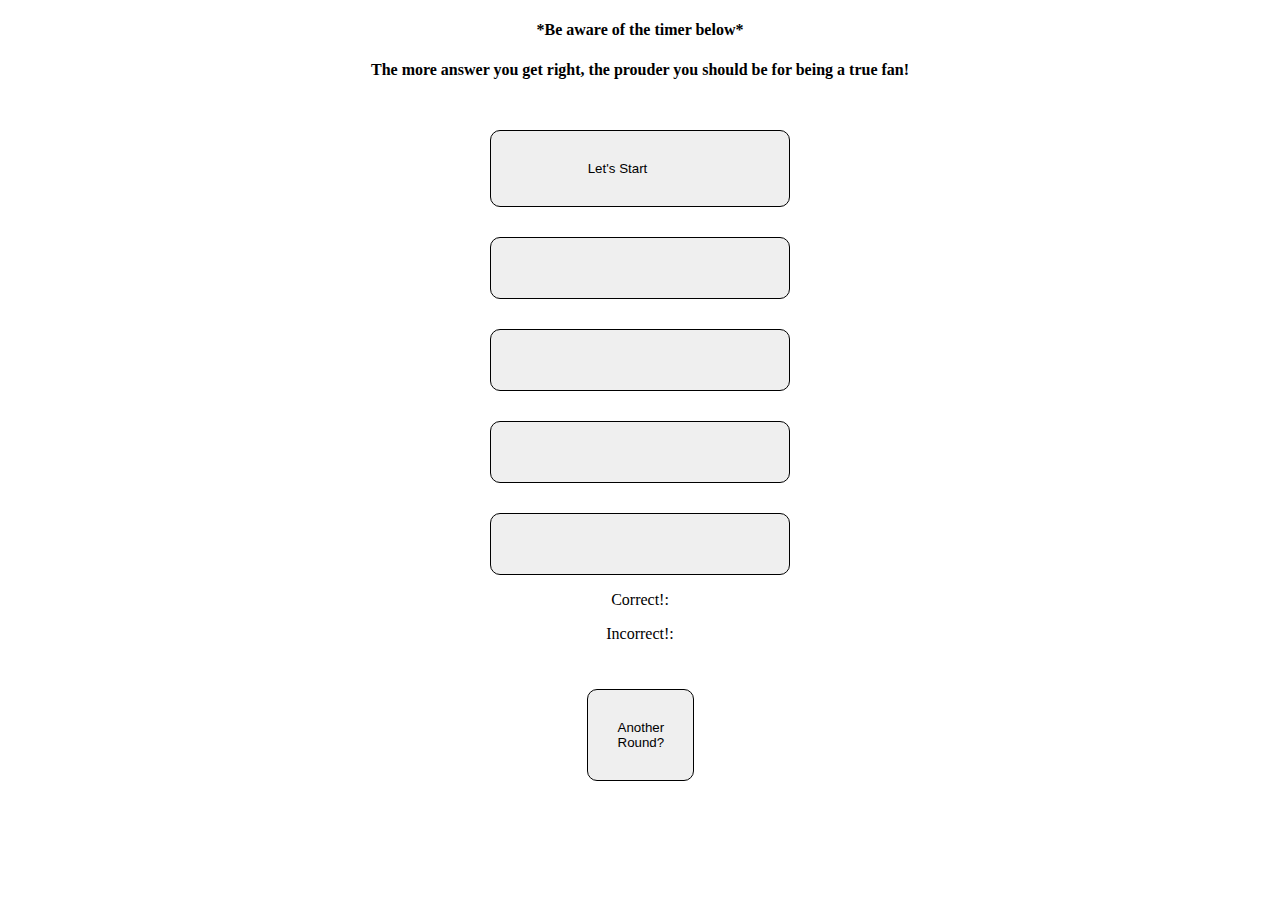
==== trivia.html @ 52ba0c5e "add" ====
<!DOCTYPE html>
<html>
<head>
	<title>Trivia Game</title>
  <script src="https://cdnjs.cloudflare.com/ajax/libs/jquery/3.2.1/jquery.min.js"></script>
  <link rel="stylesheet" type="text/css" href="assets/css/reset.css">
  <link rel="stylesheet" type="text/css" href="assets/css/style.css">

</head>
<body>
    <script src="assets/javascript/app.js"></script>
    	
   
	    <div class="container">
	    	<h4><p>*Be aware of the timer below*</p></h4>
	    	<h4><p>The more answer you get right, the prouder you should be for being a true fan!</p></h4>
	    	<div class="startButton"><button type="Button" onclick="alert('Your Mission, should you choose to accept it is to challenge your kowledge on Blizzard')">Let's Start</button></div>

	    	<div class="game"></div>
		    <div class="timer"></div>
		    <div class="question"></div>
		    <div class="answers">
		    	
		    	<!--Creating button options for user to click on-->
		    	<!--grid system to divide up the buttons-->
		    		<div id="grid">
				    	<div class="AnswerChoices">
				    			
				    			<div><button id="button1"><span id="choice1"></span></button></div>

					    		<div><button id="button2"><span id="choice2"></span></button></div>

					    		<div><button id="button3"><span id="choice3"></span></button></div>

					    		<div><button id="button4"><span id="choice4"></span></button></div>

					    	<div class="clear"></div>
					    	</div>


		    		</div>
	    	</div>

	    <footer>
	    	<p id="correct answer">Correct!: </p>
	    	<p id="wrong answer">Incorrect!: </p>
	    	<button id="reset">Another Round?</button>
	    </footer>
	    </div>
	    			<!--Want this to load as a separate page from the quiz
	    	    	<div class="wrapper">
	    		<h1><p>Your Mission, should you choose to accept it is to challenge your kowledge on Blizzard Entertainment</p></h1>
	    		<p>Let's get started!!</p>
	    	</div>-->



</body>
</html>
---- assets/css/style.css ----
.container {
	text-align: center;
	align-items: center;
	clear:both;

}

button {
	width: 300px;
	padding: 30px;
	border: 1px solid black;
	border-radius: 10px 10px 10px 10px;
	padding-right: 75px;
	grid-column: 3;
	grid-row: 1;
	clear:both;
	margin-top: 30px;

}

button#reset {
	width: 70px;

}
button:hover {
	box-shadow: 5px 5px 5px rgba(0,0,0,5);
	align-items: center;
	clear:both;
	outline: 0;
	cursor: pointer;
}


#grid {

	font-size: 60px;
	text-align: center;
	padding: 2px opx;
	border-radius: 50px;
}

#grid.answerchoices {
	font-size: 30px;
	color: black;

}
.clear {
	clear:both;
}
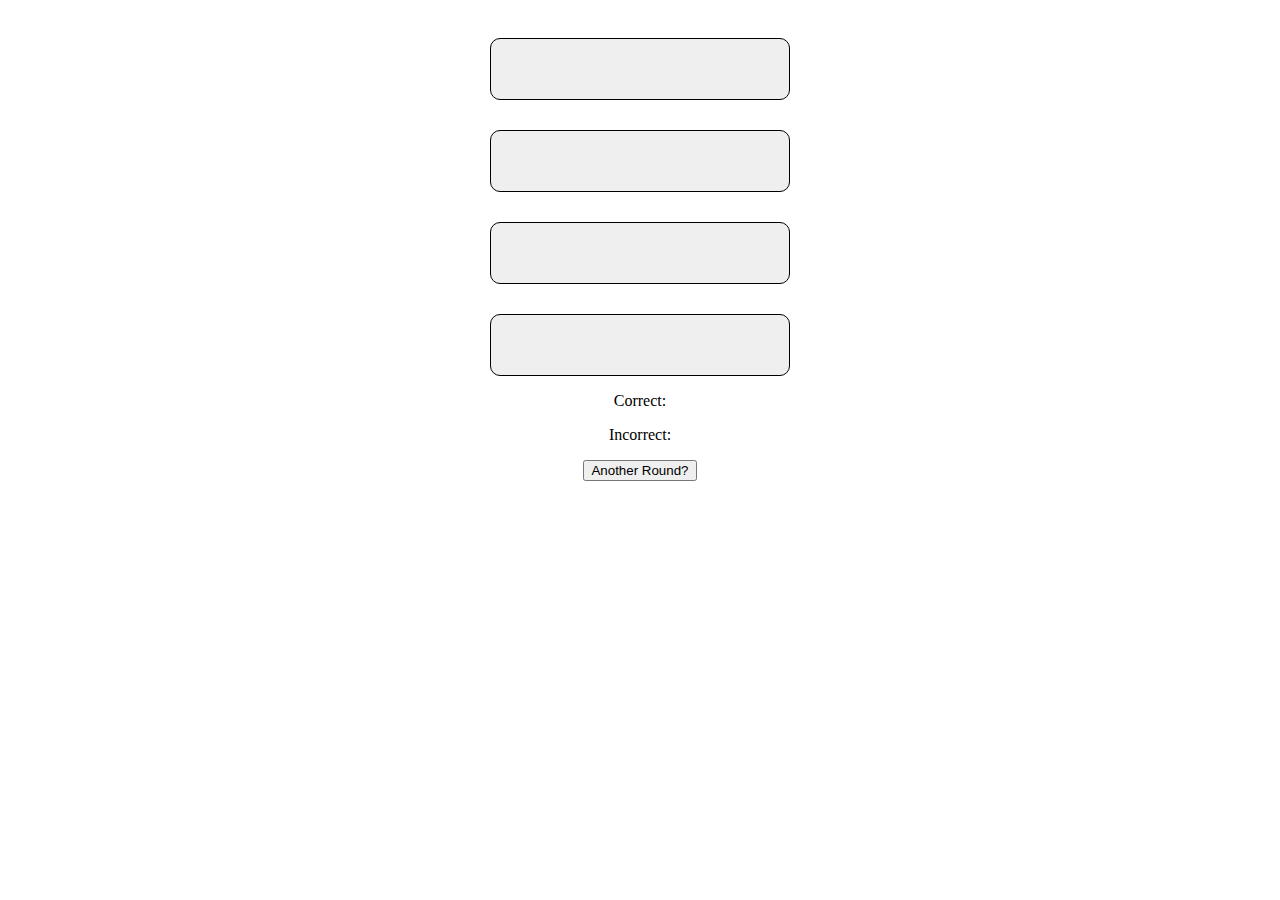
==== commit dfc8ac86: "files" ====
--- a/trivia.html
+++ b/trivia.html
@@ -9,13 +9,11 @@
 </head>
 <body>
     <script src="assets/javascript/app.js"></script>
-    	
+    	<a href="index.html"></a>
+
    
 	    <div class="container">
-	    	<h4><p>*Be aware of the timer below*</p></h4>
-	    	<h4><p>The more answer you get right, the prouder you should be for being a true fan!</p></h4>
-	    	<div class="startButton"><button type="Button" onclick="alert('Your Mission, should you choose to accept it is to challenge your kowledge on Blizzard')">Let's Start</button></div>
-
+	    	
 	    	<div class="game"></div>
 		    <div class="timer"></div>
 		    <div class="question"></div>
@@ -42,9 +40,10 @@
 	    	</div>
 
 	    <footer>
-	    	<p id="correct answer">Correct!: </p>
-	    	<p id="wrong answer">Incorrect!: </p>
-	    	<button id="reset">Another Round?</button>
+	    	<p id="correct answer">Correct: </p>
+	    	<p id="wrong answer">Incorrect: </p>
+	    	<!--reset//-->
+	    	<input type="button" onclick="location.href='index.html';" value="Another Round?" />
 	    </footer>
 	    </div>
 	    			<!--Want this to load as a separate page from the quiz
--- a/assets/css/style.css
+++ b/assets/css/style.css
@@ -5,7 +5,7 @@
 
 }
 
-button {
+#button1, #button2, #button3, #button4 {
 	width: 300px;
 	padding: 30px;
 	border: 1px solid black;
@@ -30,6 +30,11 @@
 	cursor: pointer;
 }
 
+.startButton {
+	width: 80px;
+	text-align: center;
+}
+
 
 #grid {
 
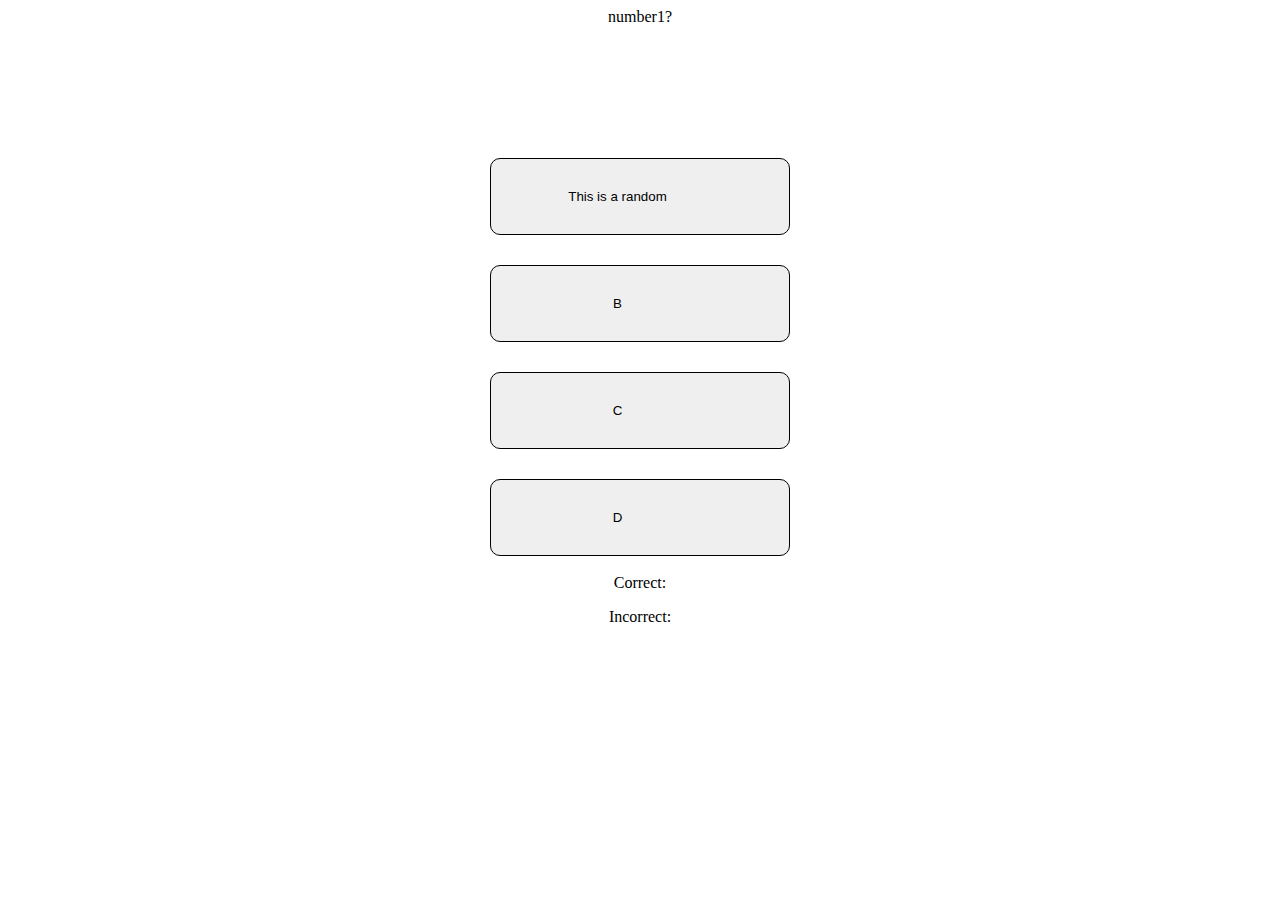
==== commit 981a2c32: "wip" ====
--- a/trivia.html
+++ b/trivia.html
@@ -2,55 +2,55 @@
 <html>
 <head>
 	<title>Trivia Game</title>
-  <script src="https://cdnjs.cloudflare.com/ajax/libs/jquery/3.2.1/jquery.min.js"></script>
-  <link rel="stylesheet" type="text/css" href="assets/css/reset.css">
-  <link rel="stylesheet" type="text/css" href="assets/css/style.css">
+	<script src="https://cdnjs.cloudflare.com/ajax/libs/jquery/3.2.1/jquery.min.js"></script>
+	<link rel="stylesheet" type="text/css" href="assets/css/reset.css">
+	<link rel="stylesheet" type="text/css" href="assets/css/style.css">
+    <script src="assets/javascript/app.js"></script>
 
 </head>
 <body>
-    <script src="assets/javascript/app.js"></script>
-    	<a href="index.html"></a>
+    <div class="container">
+    	<div class="game"></div>
+	    <div class="timer"></div>
+	    <div class="question"></div>
+	    <div class="answers"></div>
+	    	
+	    	<!--Creating button options for user to click on-->
+	    	<!--grid system to divide up the buttons-->
+    		<div id="grid">
+		    	<div class="AnswerChoices">
+		    			
+	    			<div><button id="button1"><span id="choice1"></span></button></div>
 
-   
-	    <div class="container">
-	    	
-	    	<div class="game"></div>
-		    <div class="timer"></div>
-		    <div class="question"></div>
-		    <div class="answers">
-		    	
-		    	<!--Creating button options for user to click on-->
-		    	<!--grid system to divide up the buttons-->
-		    		<div id="grid">
-				    	<div class="AnswerChoices">
-				    			
-				    			<div><button id="button1"><span id="choice1"></span></button></div>
+		    		<div><button id="button2"><span id="choice2"></span></button></div>
 
-					    		<div><button id="button2"><span id="choice2"></span></button></div>
+		    		<div><button id="button3"><span id="choice3"></span></button></div>
 
-					    		<div><button id="button3"><span id="choice3"></span></button></div>
+		    		<div><button id="button4"><span id="choice4"></span></button></div>
 
-					    		<div><button id="button4"><span id="choice4"></span></button></div>
-
-					    	<div class="clear"></div>
-					    	</div>
+			    	<div class="clear"></div>
+			    </div>
 
 
-		    		</div>
-	    	</div>
+    		</div>
 
-	    <footer>
+
+	      <footer>
 	    	<p id="correct answer">Correct: </p>
 	    	<p id="wrong answer">Incorrect: </p>
 	    	<!--reset//-->
-	    	<input type="button" onclick="location.href='index.html';" value="Another Round?" />
+	    	<input id="roundButton" type="button" value="Another Round?" />
 	    </footer>
-	    </div>
+    </div>
+
+
 	    			<!--Want this to load as a separate page from the quiz
 	    	    	<div class="wrapper">
 	    		<h1><p>Your Mission, should you choose to accept it is to challenge your kowledge on Blizzard Entertainment</p></h1>
 	    		<p>Let's get started!!</p>
 	    	</div>-->
+</body>
+</html>
 
 
 
--- a/assets/css/style.css
+++ b/assets/css/style.css
@@ -37,10 +37,9 @@
 
 
 #grid {
-
 	font-size: 60px;
 	text-align: center;
-	padding: 2px opx;
+	padding: 2px 0px;
 	border-radius: 50px;
 }
 
@@ -51,4 +50,9 @@
 }
 .clear {
 	clear:both;
+}
+
+.question {
+	margin-bottom: 100px;
+	text-align: center;
 }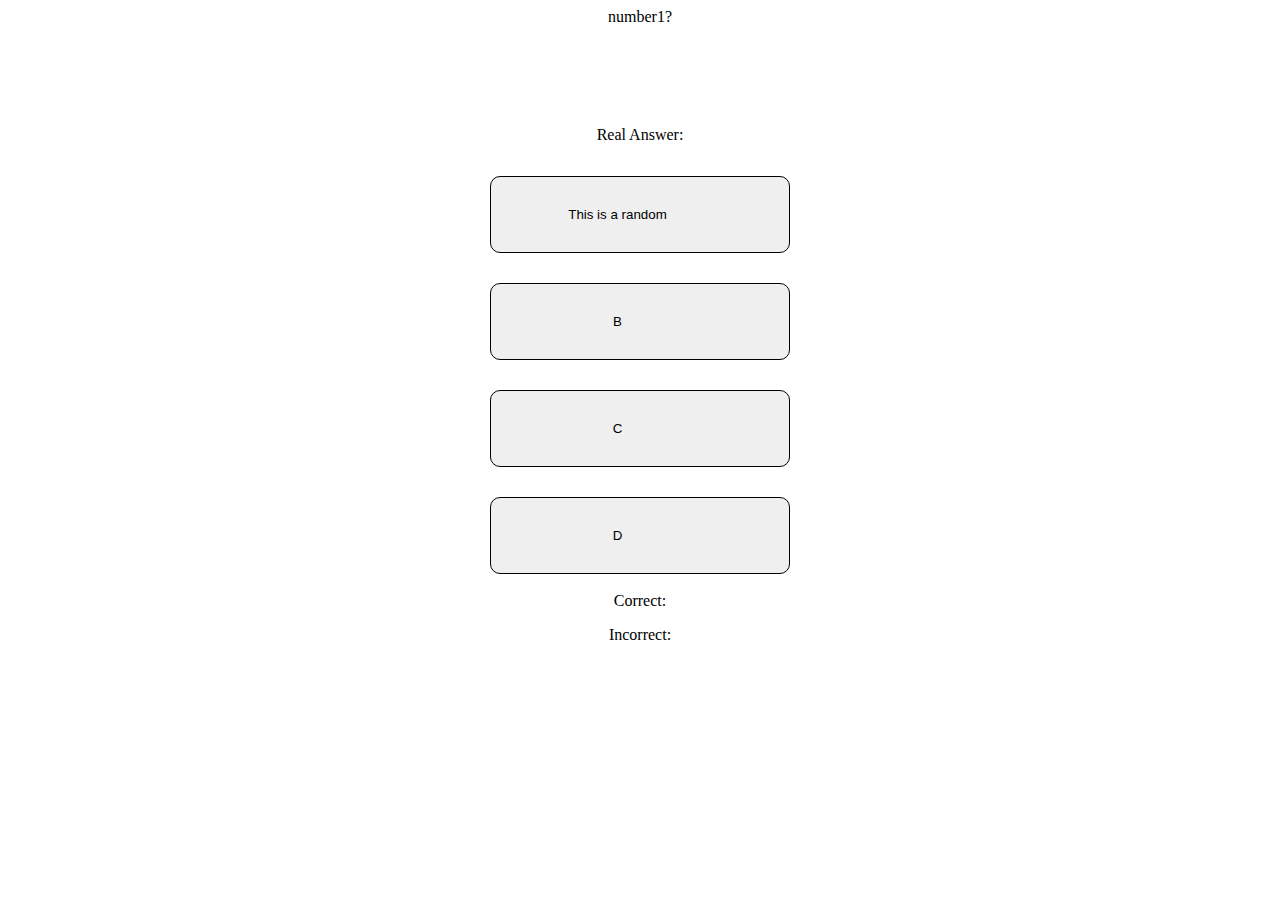
==== commit 017b2060: "more working things." ====
--- a/trivia.html
+++ b/trivia.html
@@ -13,7 +13,7 @@
     	<div class="game"></div>
 	    <div class="timer"></div>
 	    <div class="question"></div>
-	    <div class="answers"></div>
+	    <div class="answers">Real Answer: </div>
 	    	
 	    	<!--Creating button options for user to click on-->
 	    	<!--grid system to divide up the buttons-->
@@ -36,8 +36,8 @@
 
 
 	      <footer>
-	    	<p id="correct answer">Correct: </p>
-	    	<p id="wrong answer">Incorrect: </p>
+	    	<p id="correctAnswer">Correct: </p>
+	    	<p id="incorrectAnswer">Incorrect: </p>
 	    	<!--reset//-->
 	    	<input id="roundButton" type="button" value="Another Round?" />
 	    </footer>
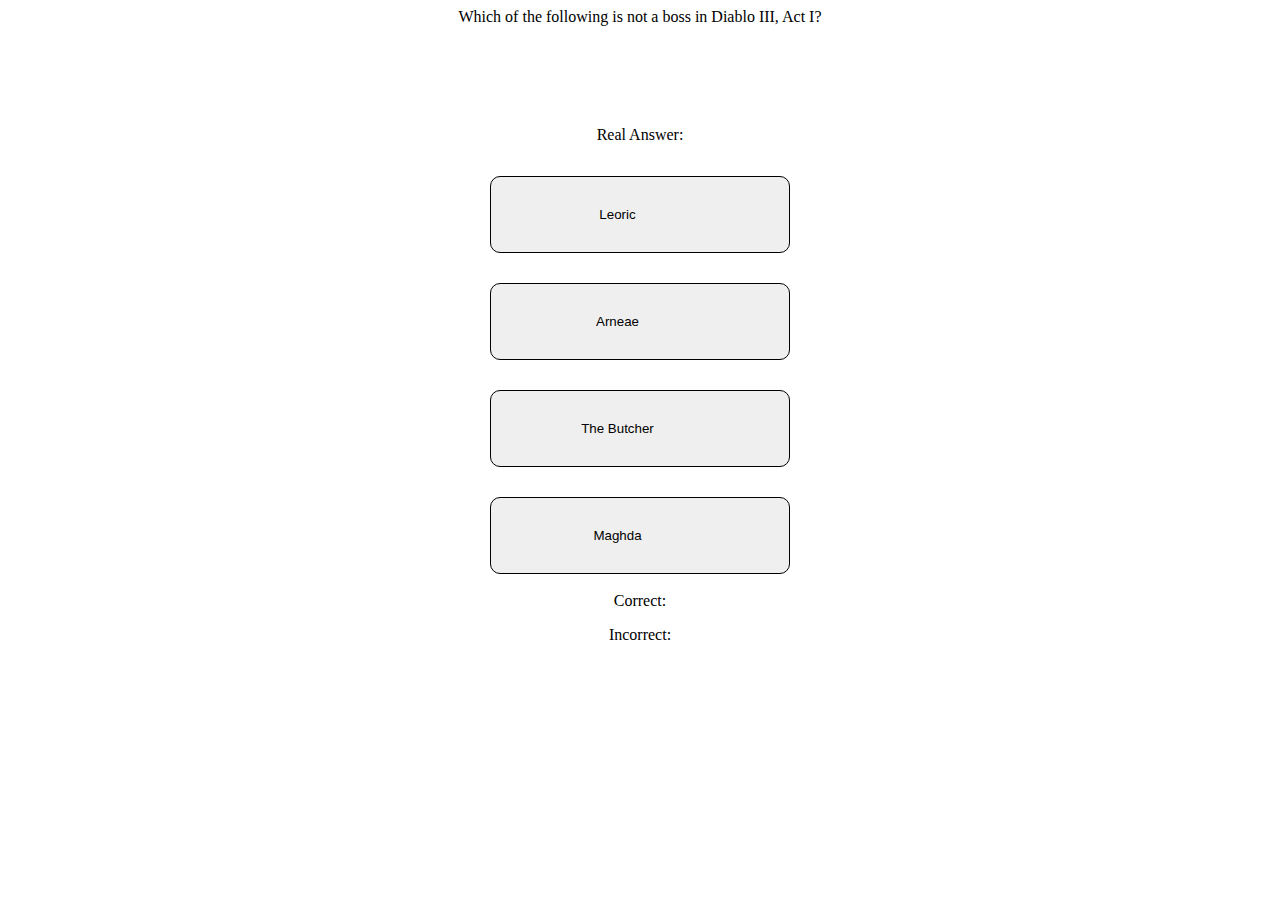
==== commit 1004a430: "pseudo" ====
--- a/trivia.html
+++ b/trivia.html
@@ -11,12 +11,13 @@
 <body>
     <div class="container">
     	<div class="game"></div>
+    	<!--Couldn't get the timer to work without breaking the code in-->
 	    <div class="timer"></div>
 	    <div class="question"></div>
 	    <div class="answers">Real Answer: </div>
 	    	
 	    	<!--Creating button options for user to click on-->
-	    	<!--grid system to divide up the buttons-->
+	    	<!--grid system to divide up the buttons but i don't think grid was necessary-->
     		<div id="grid">
 		    	<div class="AnswerChoices">
 		    			
